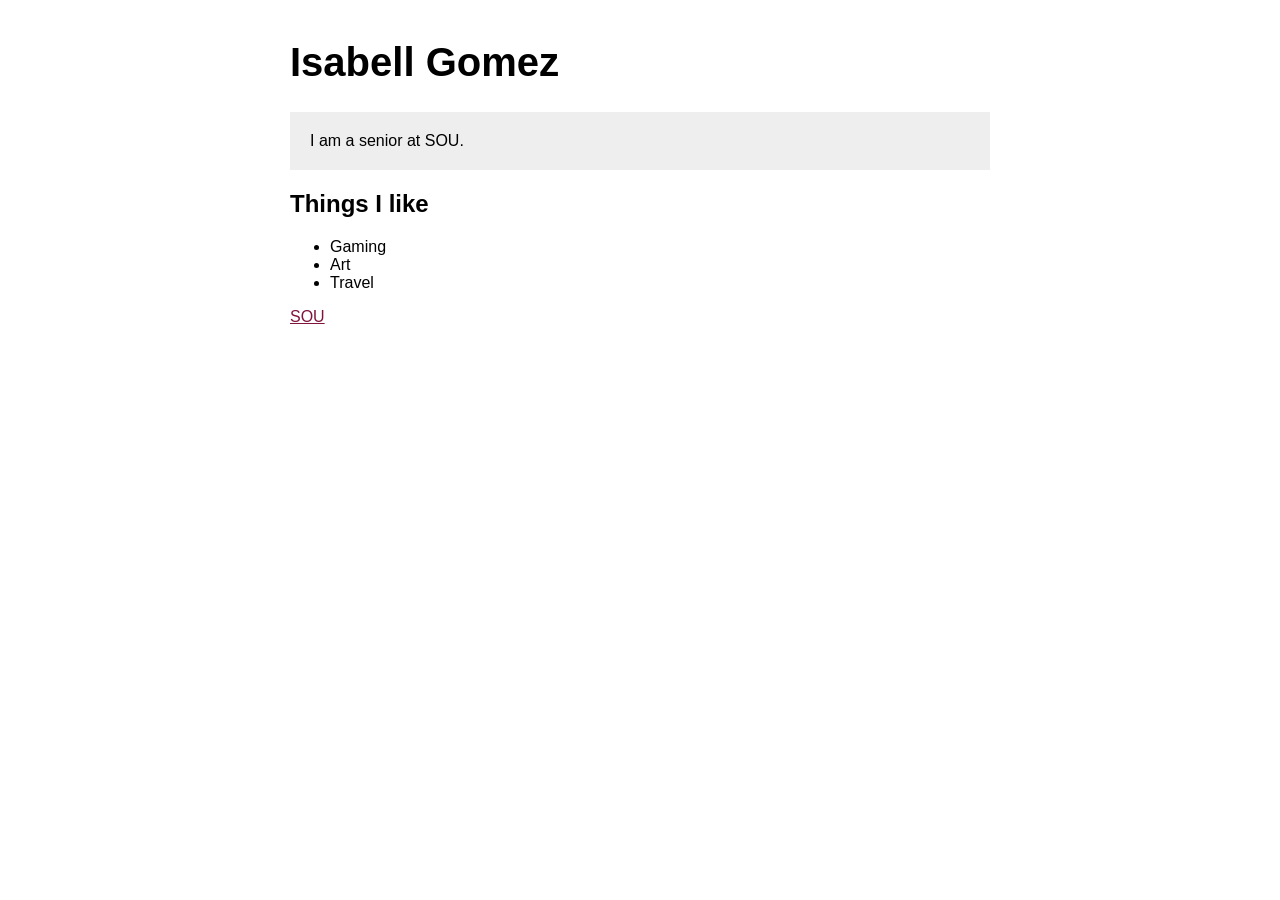
==== index.html @ 21fce29f "Add files via upload" ====
<!DOCTYPE html>
<html lang="en">
<head>
  <meta charset="UTF-8">
  <title>Isabell's Page</title>
  <link rel="stylesheet" href="styles.css">
</head>
<body>
  <h1>Isabell Gomez</h1>
  <p class="bio">I am a senior at SOU.</p>
  <h2>Things I like</h2>
  <ul>
    <li>Gaming</li>
    <li>Art</li>
    <li>Travel</li>
  </ul>
  <a href="https://sou.edu">SOU</a>
</body>
</html>
---- styles.css ----
body {
    font-family: Arial, sans-serif;
    max-width: 700px;
    margin: 40px auto;
  }
  h1 {
    font-size: 2.5rem;
  }
  a {
    color: rgb(128, 20, 61);
  }
  .bio {
    background: #eee;
    padding: 20px;
  }
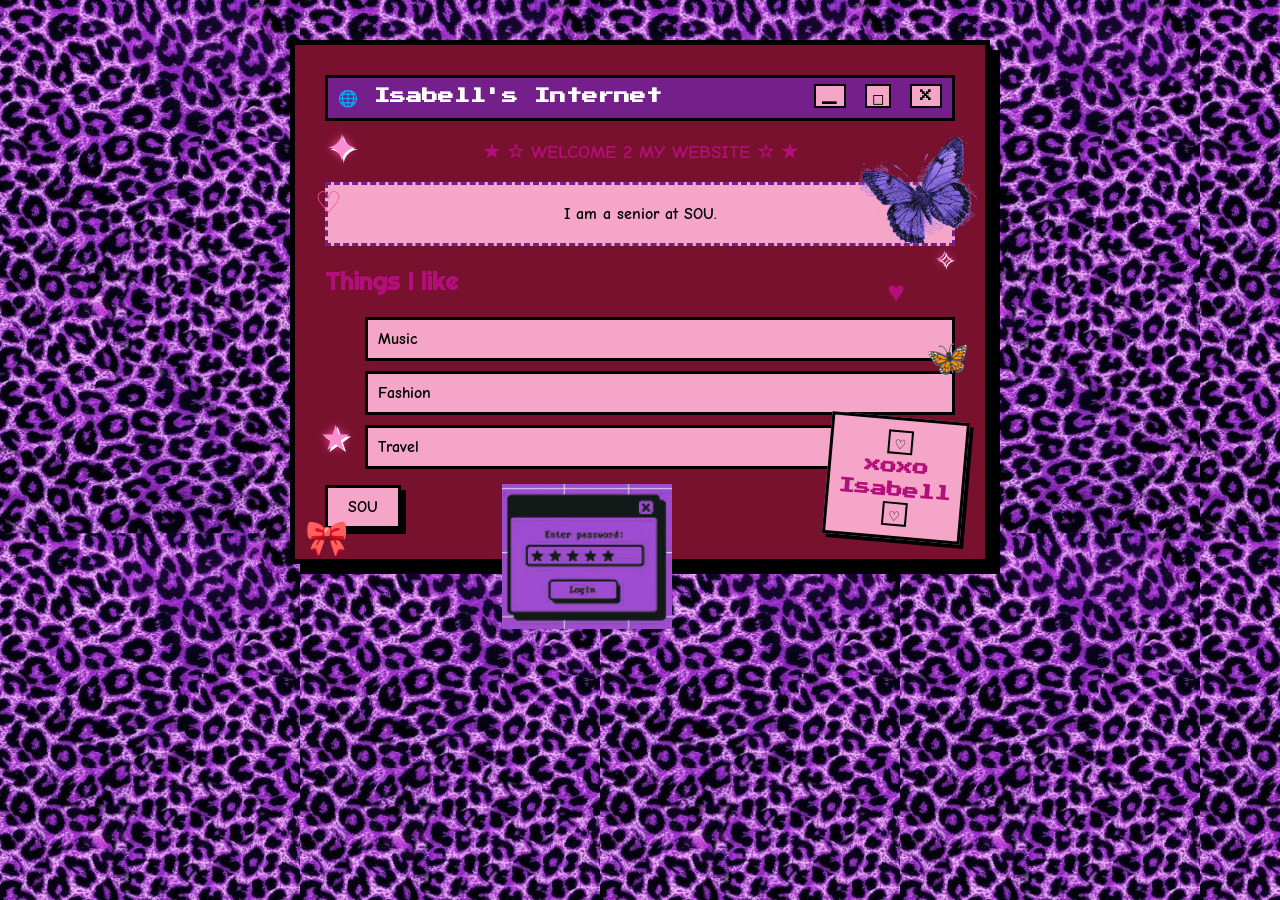
==== commit c4fa7711: "Update website design" ====
--- a/index.html
+++ b/index.html
@@ -1,19 +1,51 @@
-<!DOCTYPE html>
-<html lang="en">
-<head>
-  <meta charset="UTF-8">
-  <title>Isabell's Page</title>
-  <link rel="stylesheet" href="styles.css">
-</head>
-<body>
-  <h1>Isabell Gomez</h1>
-  <p class="bio">I am a senior at SOU.</p>
-  <h2>Things I like</h2>
-  <ul>
-    <li>Gaming</li>
-    <li>Art</li>
-    <li>Travel</li>
-  </ul>
-  <a href="https://sou.edu">SOU</a>
-</body>
-</html>+<!DOCTYPE html>
+<html lang="en">
+<head>
+      <meta charset="UTF-8">
+  <title>My Page</title>
+  <link rel="stylesheet" href="styles.css">
+  <meta charset="UTF-8">
+  <title>Isabell's Page</title>
+</head>
+<body>
+  <div class="page">
+<div class="sparkle sparkle-1">✦</div>
+<div class="sparkle sparkle-2">✧</div>
+<div class="sparkle sparkle-3">★</div>
+<div class="sparkle sparkle-4">✦</div>
+<div class="decor heart-1">♡</div>
+<div class="decor heart-2">♥</div>
+<div class="decor butterfly-1">🦋</div>
+<div class="decor bow-1">🎀</div>
+<img class="butterfly-graphic" src="graphics/butterfly.png" alt="">
+<img class="password-graphic" src="graphics/password.png" alt="">
+  <div class="browser-bar">
+    <span>🌐 Isabell's Internet</span>
+     <div class="browser-buttons">
+    <span>_</span>
+    <span>□</span>
+    <span>×</span>
+    <div class="sticker">
+  <span>♡</span>
+  <br>
+  xoxo
+  <br>
+  Isabell
+  <br>
+  <span>♡</span>
+</div>
+  </div>
+  </div>
+
+  <p class="welcome">★ ☆ WELCOME 2 MY WEBSITE ☆ ★</p>
+  <p class="bio">I am a senior at SOU.</p>
+  <h2>Things I like</h2>
+  <ul>
+    <li>Music</li>
+    <li>Fashion</li>
+    <li>Travel</li>
+  </ul>
+ <a href="https://sou.edu">SOU</a>
+ </div> 
+</body>
+</html>
--- a/styles.css
+++ b/styles.css
@@ -1,15 +1,175 @@
-body {
-    font-family: Arial, sans-serif;
-    max-width: 700px;
-    margin: 40px auto;
-  }
-  h1 {
-    font-size: 2.5rem;
-  }
-  a {
-    color: rgb(128, 20, 61);
-  }
-  .bio {
-    background: #eee;
-    padding: 20px;
-  }+@import url('https://fonts.googleapis.com/css2?family=Cherry+Bomb+One&family=Comic+Neue:wght@400;700&family=Press+Start+2P&family=Righteous&display=swap');
+body {
+  font-family: "Comic Neue", cursive;
+  max-width: 700px;
+  margin: 40px auto;
+  color: black;
+  background-color: hotpink;
+  background-image: url("leopardbkg.jpg");
+  background-repeat: repeat;
+  background-size: 300px;
+  background-position: 0 0, 30px 25px;
+}
+
+h1 {
+font-family: "Cherry Bomb One", cursive;
+  font-size: 3.5rem;
+  color: #f5a6c8;
+  text-align: center;
+  text-shadow: 3px 3px #b30e79;
+}
+h2 {
+    font-family: "Righteous", cursive;
+  color: #b30e79;
+}
+
+a {
+  display: inline-block;
+  background-color: #f5a6c8;
+  color: black;
+  padding: 10px 20px;
+  border: 3px solid black;
+  text-decoration: none;
+  font-weight: bold;
+  box-shadow: 5px 5px 0px black;
+}
+a:hover {
+  background-color: #751f8c;
+  color: white;
+}
+.bio {
+  background-color: #f5a6c8;
+  padding: 20px;
+  border: 3px dashed #751f8c;
+  text-align: center;
+  font-weight: bold;
+}
+.page {
+    position: relative;
+    max-width: 700px;
+    margin: 40px auto;
+  background-color: rgb(120, 17, 46);
+  padding: 30px;
+  border: 5px solid black;
+  box-shadow: 10px 10px 0px black;
+}
+li {
+  list-style-type: none;
+  background-color: #f5a6c8;
+  border: 3px solid black;
+  padding: 10px;
+  margin: 10px 0;
+  font-weight: bold;
+}
+li:hover {
+  background-color: #751f8c;
+  color: white;
+}
+.welcome {
+  text-align: center;
+  color: #b30e79;
+  font-weight: bold;
+  font-size: 1.2rem;
+}
+.browser-bar {
+  background-color: #751f8c;
+  color: white;
+  padding: 10px;
+  border: 3px solid black;
+  font-family: "Press Start 2P", monospace;
+  font-weight: bold;
+  display: flex;
+  justify-content: space-between;
+}
+.browser-buttons span {
+  background-color: #f5a6c8;
+  color: black;
+  border: 2px solid black;
+  padding: 2px 6px;
+  margin-left: 3px;
+}
+.sparkle {
+  position: absolute;
+  color: #fa8cd2;
+  font-size: 30px;
+  text-shadow: 2px 2px white, 0 0 8px #ff4fa3;
+}
+
+.sparkle-1 {
+  top: 80px;
+  left: 30px;
+  font-size: 40px;
+}
+
+.sparkle-2 {
+  top: 200px;
+  right: 30px;
+  font-size: 25px;
+}
+
+.sparkle-3 {
+  bottom: 100px;
+  left: 25px;
+  font-size: 35px;
+}
+
+.sparkle-4 {
+  bottom: 40px;
+  right: 30px;
+  font-size: 45px;
+}
+.decor {
+  position: absolute;
+  font-size: 30px;
+}
+
+.heart-1 {
+  top: 140px;
+  left: 20px;
+  color: #ff4fa3;
+}
+
+.heart-2 {
+  top: 230px;
+  right: 80px;
+  color: #b30e79;
+}
+
+.butterfly-1 {
+  bottom: 180px;
+  right: 15px;
+  font-size: 35px;
+}
+
+.bow-1 {
+  bottom: 0px;
+  left: 10px;
+  font-size: 35px;
+}
+.sticker {
+  position: absolute;
+  right: 20px;
+  bottom: 20px;
+  background-color: #f5a6c8;
+  color: #b30e79;
+  border: 3px solid black;
+  padding: 10px;
+  text-align: center;
+  font-weight: bold;
+  font-size: 16px;
+  line-height: 1.5;
+  box-shadow: 4px 4px 0px black;
+  transform: rotate(5deg);
+}
+.butterfly-graphic {
+  position: absolute;
+  width: 130px;
+  top: 80px;
+  right: 2px;
+}
+.password-graphic {
+      position: absolute;
+      width: 170px;
+      bottom: -70px;
+      left: 30%;
+}
